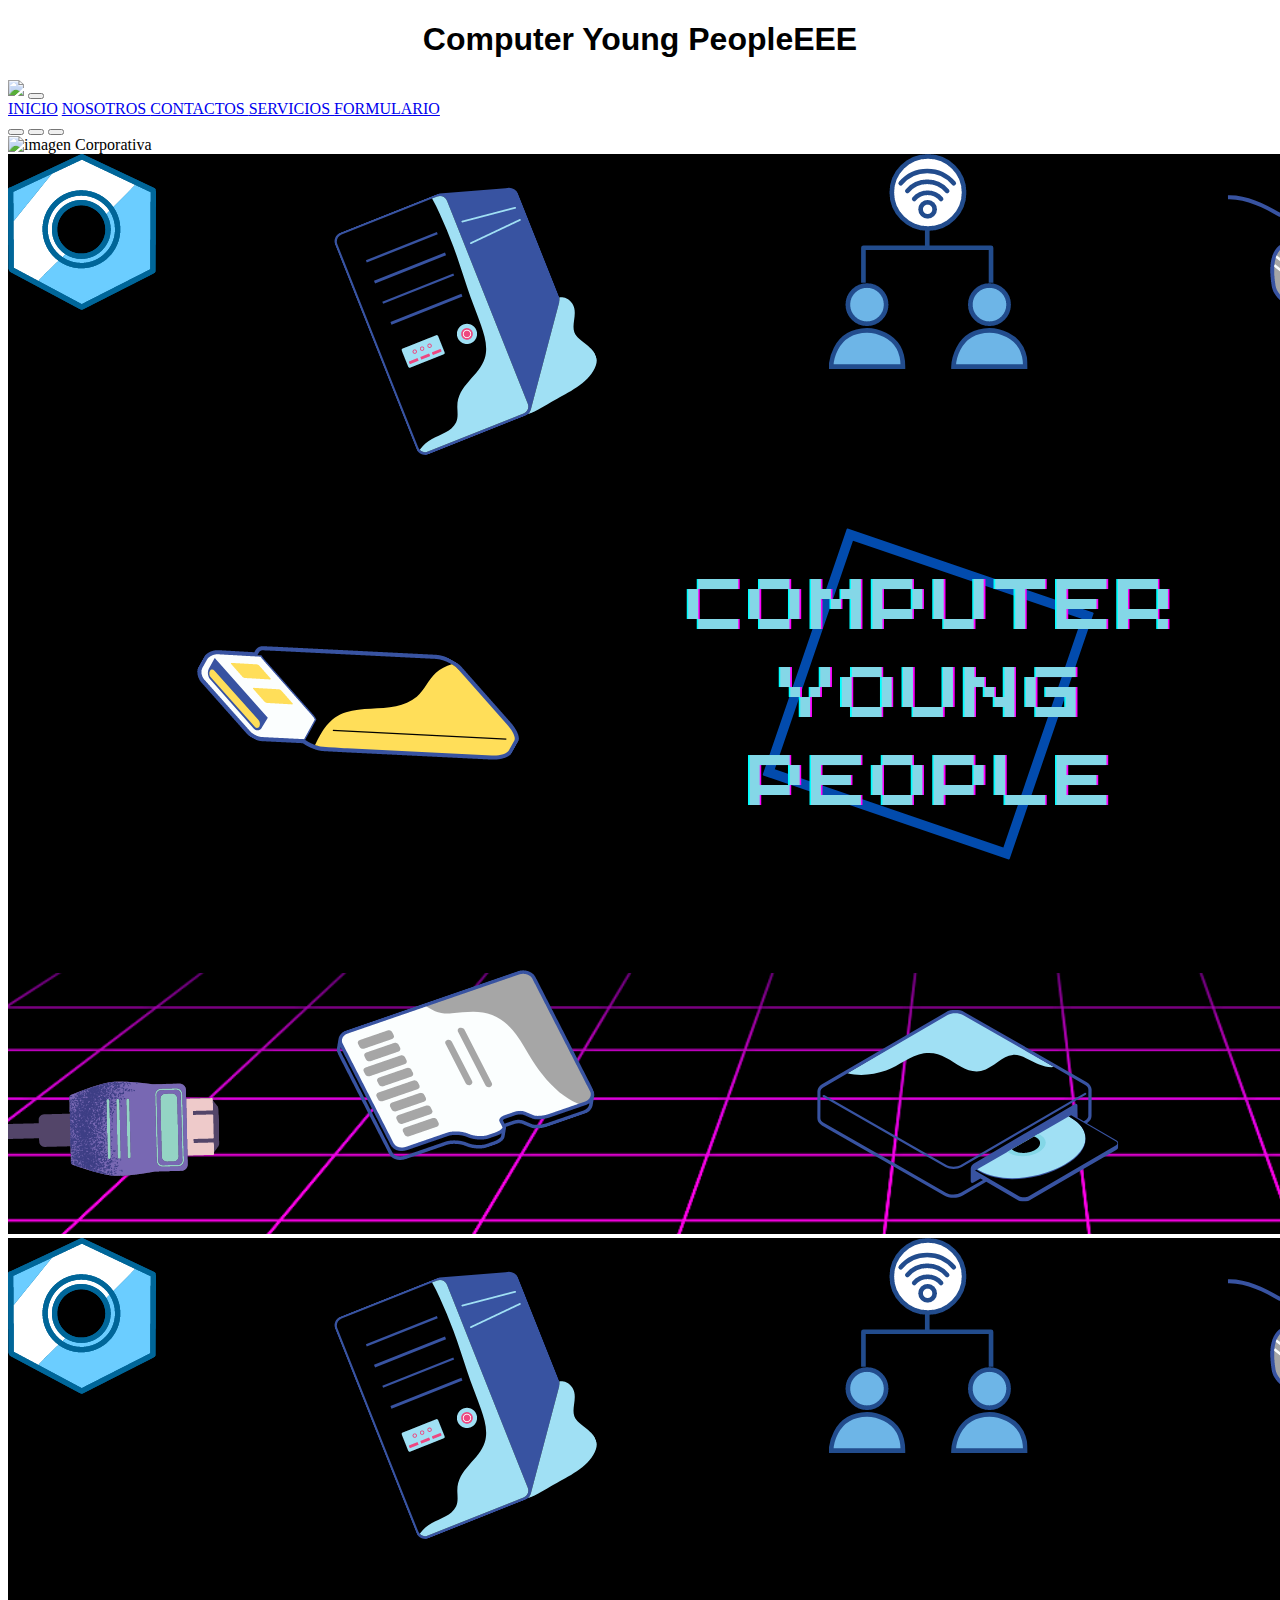
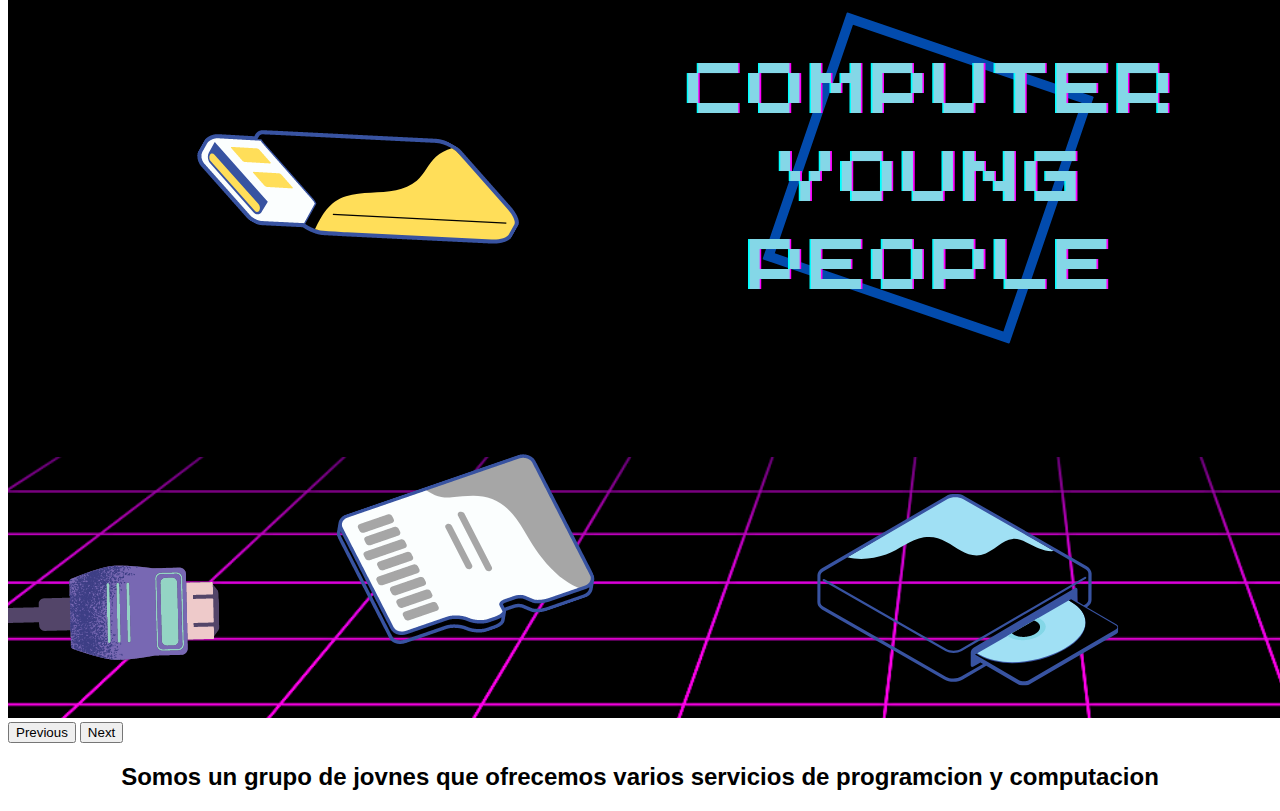
==== INDEX.HTML @ c4297417 "first commit" ====
<!doctype html>
<html lang="en">
  <head>
    <meta charset="utf-8">
    <meta name="viewport" content="width=device-width, initial-scale=1">
    <title>Bootstrap demo</title>
    <link href="https://cdn.jsdelivr.net/npm/bootstrap@5.2.0-beta1/dist/css/bootstrap.min.css" rel="stylesheet" integrity="sha384-0evHe/X+R7YkIZDRvuzKMRqM+OrBnVFBL6DOitfPri4tjfHxaWutUpFmBp4vmVor" crossorigin="anonymous">
    <link rel="stylesheet" href="diseño.css">
  </head>
  <body>
    <div class="titulo">
      <h1>Computer Young PeopleEEE</h1>
    </div>
    <nav class="navbar navbar-expand-lg bg-light">
        <div class="container-fluid">
          <a class="navbar-brand" href="#"><img src="img/logo.png" width="60"></a>
          <button class="navbar-toggler" type="button" data-bs-toggle="collapse" data-bs-target="#navbarNavAltMarkup" aria-controls="navbarNavAltMarkup" aria-expanded="false" aria-label="Toggle navigation">
            <span class="navbar-toggler-icon"></span>
          </button>
          <div class="collapse navbar-collapse" id="navbarNavAltMarkup">
            <div class="navbar-nav">
              <a class="nav-link active" aria-current="page" href="INDEX.HTML">INICIO</a>
              <a class="nav-link" href="nosotros.html">NOSOTROS </a>
              <a class="nav-link" href="contactos.html">CONTACTOS </a>
              <a class="nav-link" href="servivios.html">SERVICIOS </a>
              <a class="nav-link" href="formulario.html">FORMULARIO </a>
              
              
            </div>
          </div>
        </div>
      </nav>

<div id="carouselExampleIndicators" class="carousel slide" data-bs-ride="true">
    <div class="carousel-indicators">
      <button type="button" data-bs-target="#carouselExampleIndicators" data-bs-slide-to="0" class="active" aria-current="true" aria-label="Slide 1"></button>
      <button type="button" data-bs-target="#carouselExampleIndicators" data-bs-slide-to="1" aria-label="Slide 2"></button>
      <button type="button" data-bs-target="#carouselExampleIndicators" data-bs-slide-to="2" aria-label="Slide 3"></button>
    </div>
    <div class="carousel-inner">
      <div class="carousel-item active">
        <img src="img/Corporativa.png" class="d-block w-100" alt="imagen Corporativa">
      </div>
      <div class="carousel-item">
        <img src="IMG/Corporativa.png" class="d-block w-100" alt="...">
      </div>
      <div class="carousel-item">
        <img src="IMG/Corporativa.png" class="d-block w-100" alt="...">
      </div>
    </div>
    <button class="carousel-control-prev" type="button" data-bs-target="#carouselExampleIndicators" data-bs-slide="prev">
      <span class="carousel-control-prev-icon" aria-hidden="true"></span>
      <span class="visually-hidden">Previous</span>
    </button>
    <button class="carousel-control-next" type="button" data-bs-target="#carouselExampleIndicators" data-bs-slide="next">
      <span class="carousel-control-next-icon" aria-hidden="true"></span>
      <span class="visually-hidden">Next</span>
    </button>
  </div>
  

<h2> Somos un grupo de jovnes que ofrecemos varios servicios de programcion y computacion</h2>












    <script src="https://cdn.jsdelivr.net/npm/bootstrap@5.2.0-beta1/dist/js/bootstrap.bundle.min.js" integrity="sha384-pprn3073KE6tl6bjs2QrFaJGz5/SUsLqktiwsUTF55Jfv3qYSDhgCecCxMW52nD2" crossorigin="anonymous"></script>
  </body>
</html>
---- diseño.css ----
.titulo{
    font-family:'Segoe UI', Tahoma, Geneva, Verdana, sans-serif;
    text-align: center;
    color:black;
}

h2 {
    text-align: center;
    color: black;
    font-family:'Segoe UI', Tahoma, Geneva, Verdana, sans-serif;
}
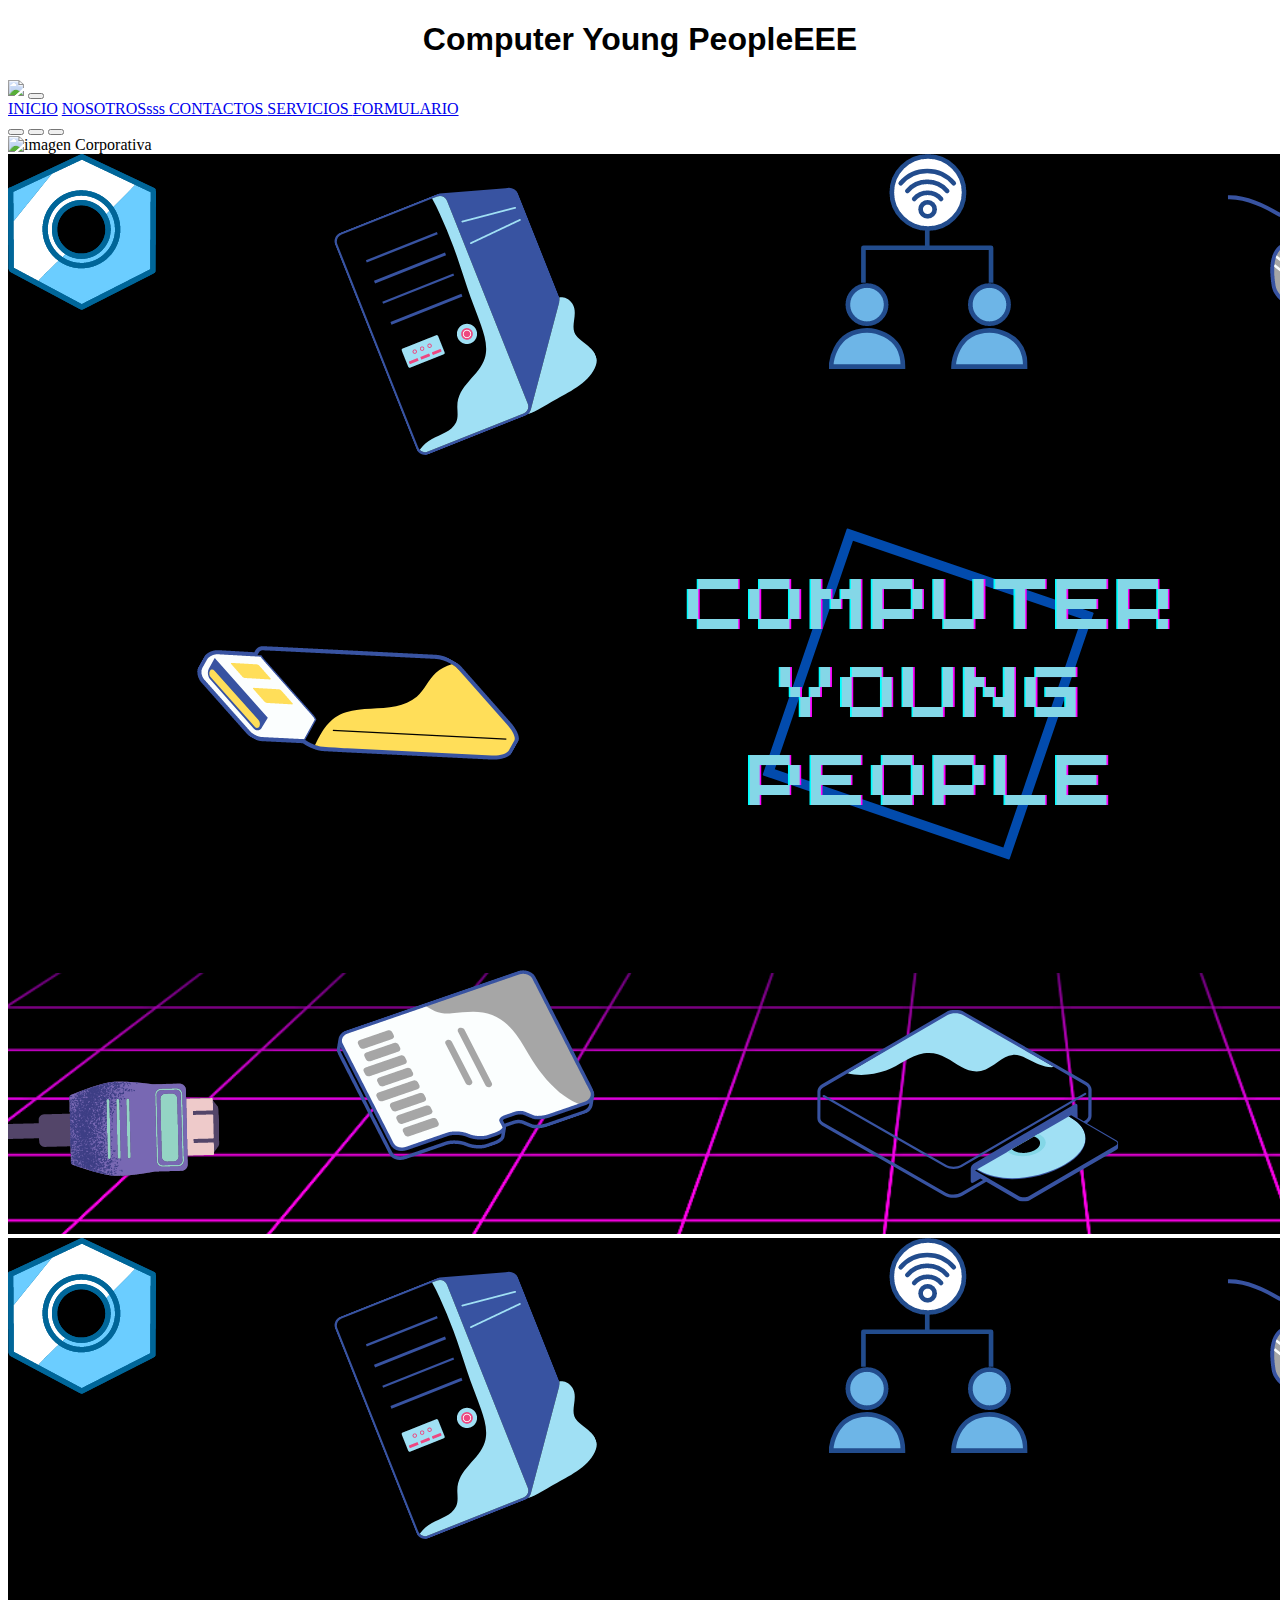
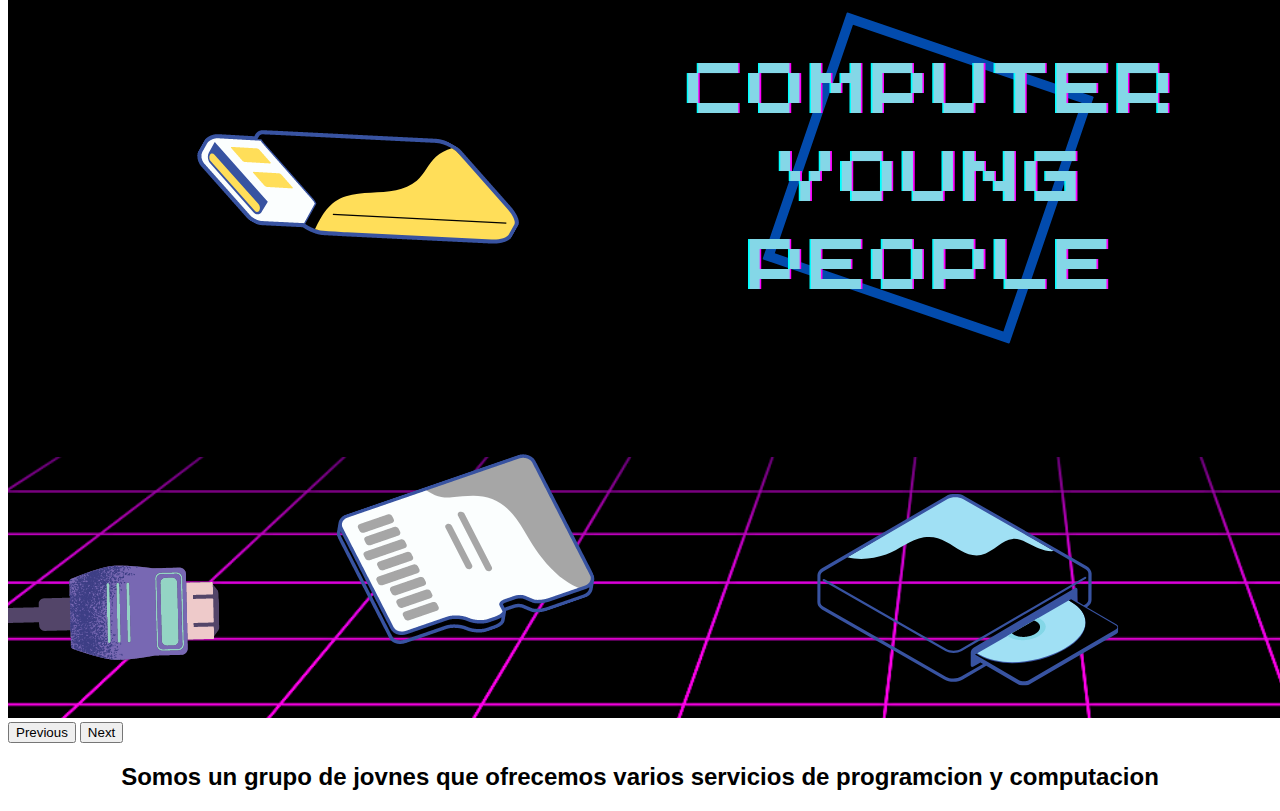
==== commit 72930101: "actualizando rama" ====
--- a/INDEX.HTML
+++ b/INDEX.HTML
@@ -20,7 +20,7 @@
           <div class="collapse navbar-collapse" id="navbarNavAltMarkup">
             <div class="navbar-nav">
               <a class="nav-link active" aria-current="page" href="INDEX.HTML">INICIO</a>
-              <a class="nav-link" href="nosotros.html">NOSOTROS </a>
+              <a class="nav-link" href="nosotros.html">NOSOTROSsss </a>
               <a class="nav-link" href="contactos.html">CONTACTOS </a>
               <a class="nav-link" href="servivios.html">SERVICIOS </a>
               <a class="nav-link" href="formulario.html">FORMULARIO </a>
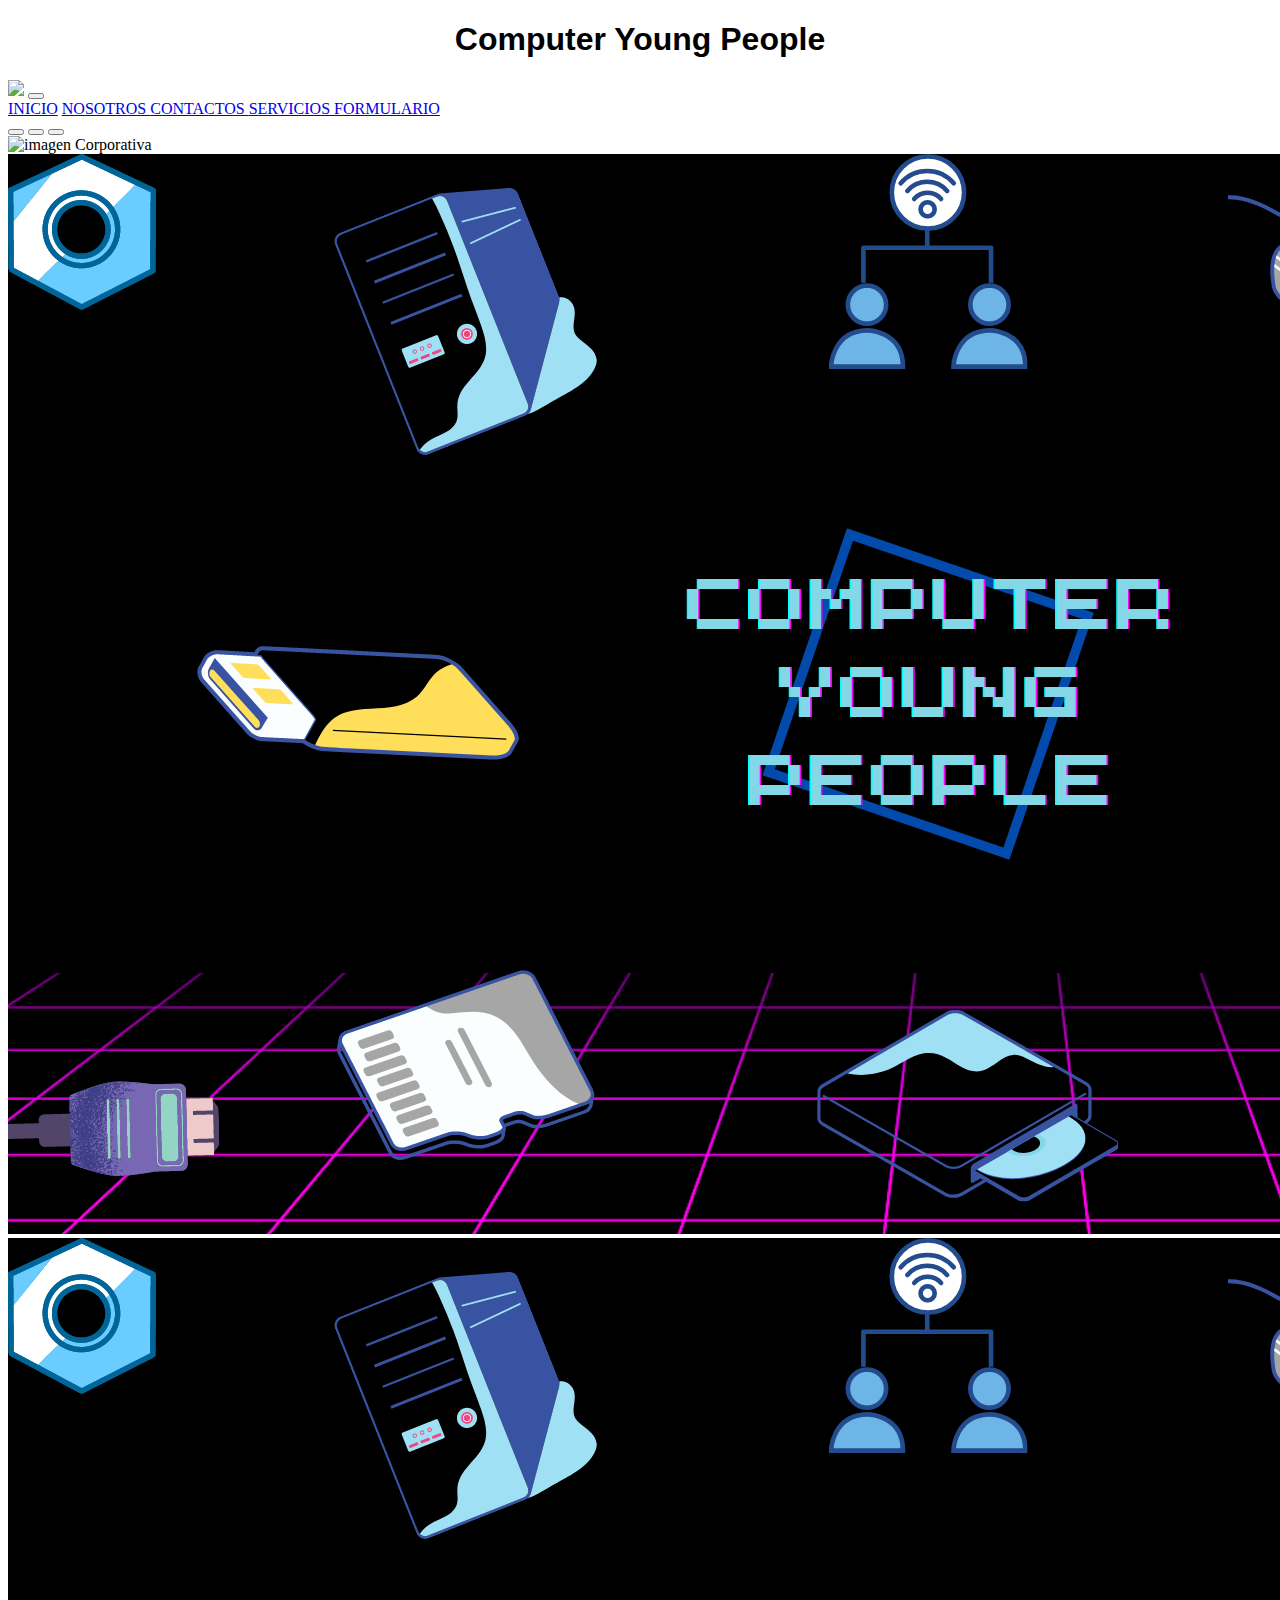
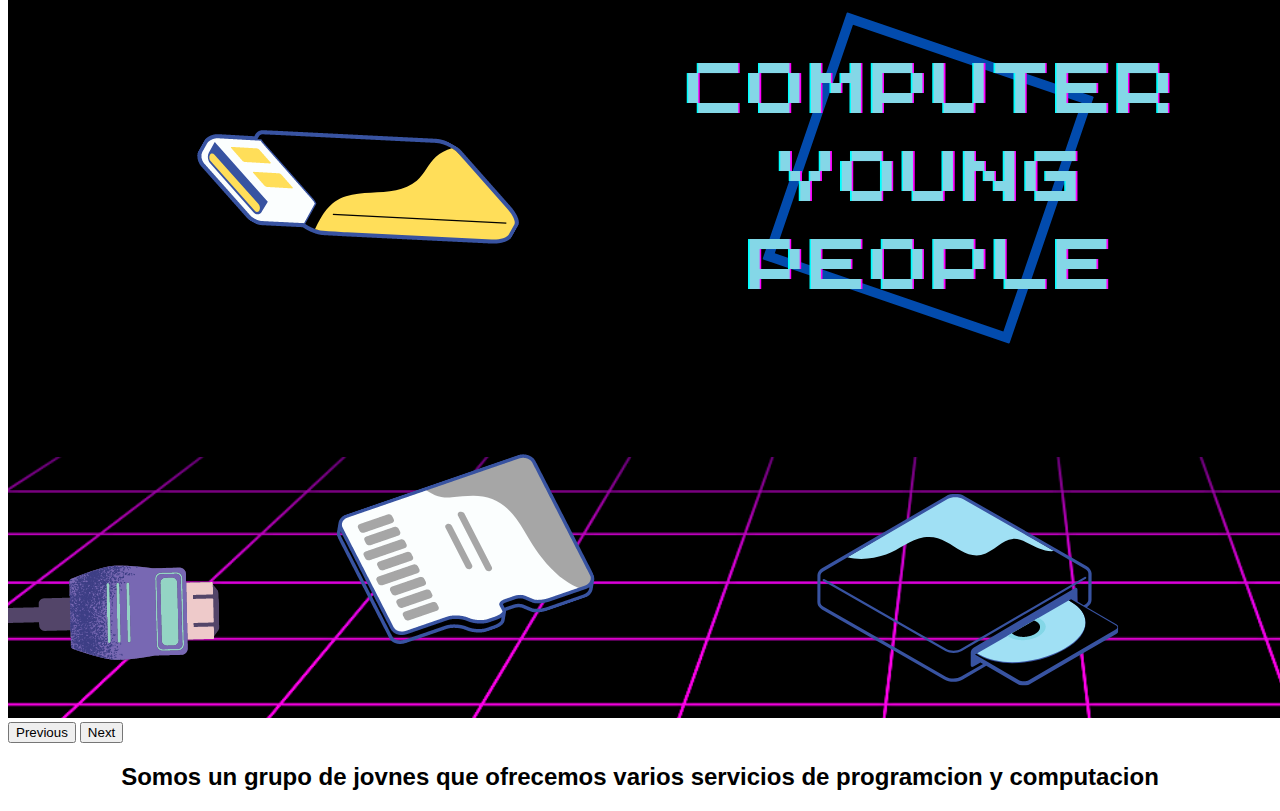
==== commit e84f50a1: "cambio" ====
--- a/INDEX.HTML
+++ b/INDEX.HTML
@@ -9,7 +9,7 @@
   </head>
   <body>
     <div class="titulo">
-      <h1>Computer Young PeopleEEE</h1>
+      <h1>Computer Young People</h1>
     </div>
     <nav class="navbar navbar-expand-lg bg-light">
         <div class="container-fluid">
@@ -20,7 +20,7 @@
           <div class="collapse navbar-collapse" id="navbarNavAltMarkup">
             <div class="navbar-nav">
               <a class="nav-link active" aria-current="page" href="INDEX.HTML">INICIO</a>
-              <a class="nav-link" href="nosotros.html">NOSOTROSsss </a>
+              <a class="nav-link" href="nosotros.html">NOSOTROS </a>
               <a class="nav-link" href="contactos.html">CONTACTOS </a>
               <a class="nav-link" href="servivios.html">SERVICIOS </a>
               <a class="nav-link" href="formulario.html">FORMULARIO </a>
